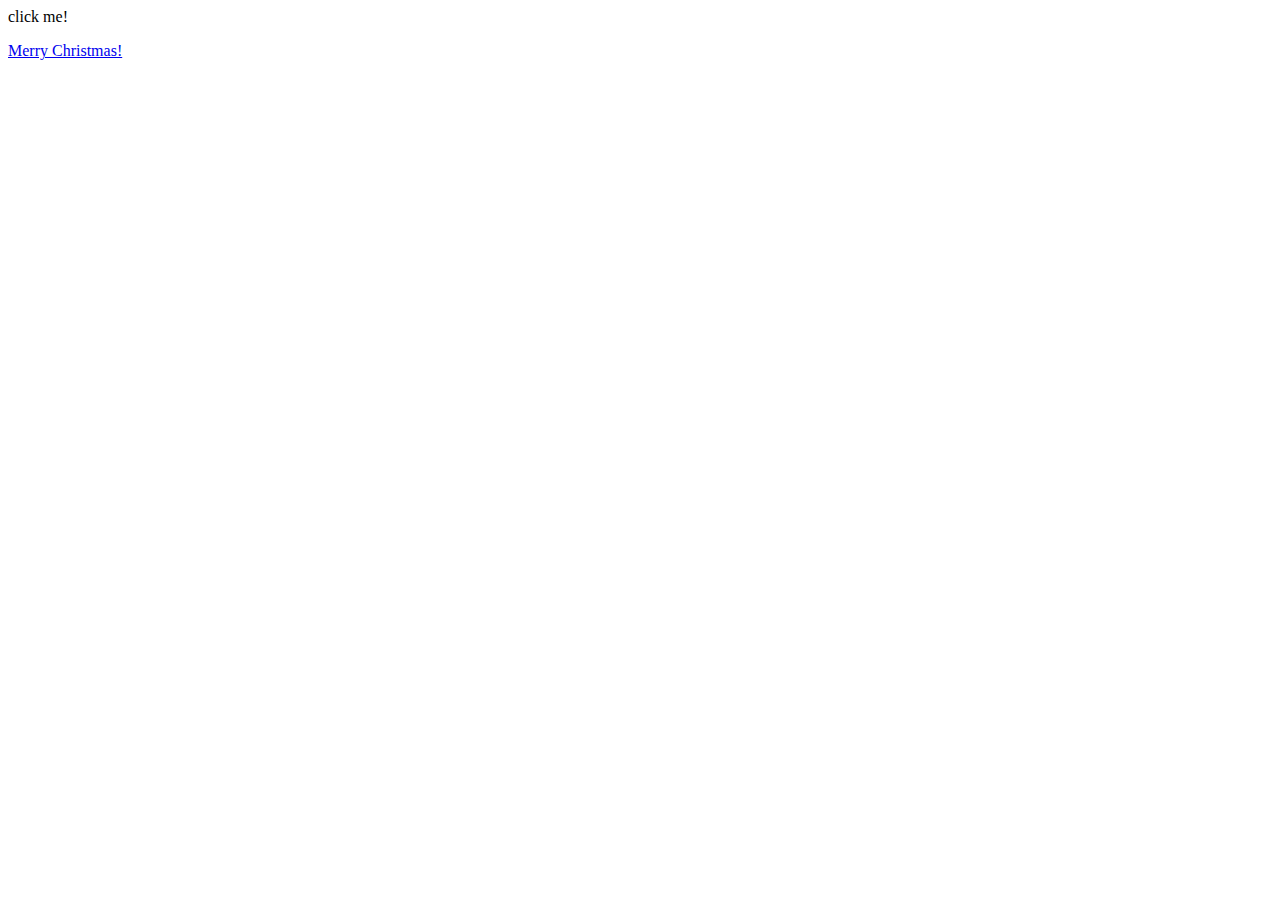
==== index.html @ a42c92ac "Create index.html" ====
<html>
  <head>
    <meta http-equiv="content-type" content="text/html; charset=utf-8">
    <link rel="stylesheet" href="../CSS/X'mas.css">
    <title>We wish you a</title>
  </head>
  <!-- <body style="background-image: url('../Picture/Xmas_login.gif');"> -->
  <body class="transition">
    <!-- transitionは遷移の意味 -->
    <div class="div-m-c">
      <p class="p-click">click me!</p>
      <a class="link-m-c" href="merry_christmas.html">Merry Christmas!</a><br />
    </div>
  </body>
</html>
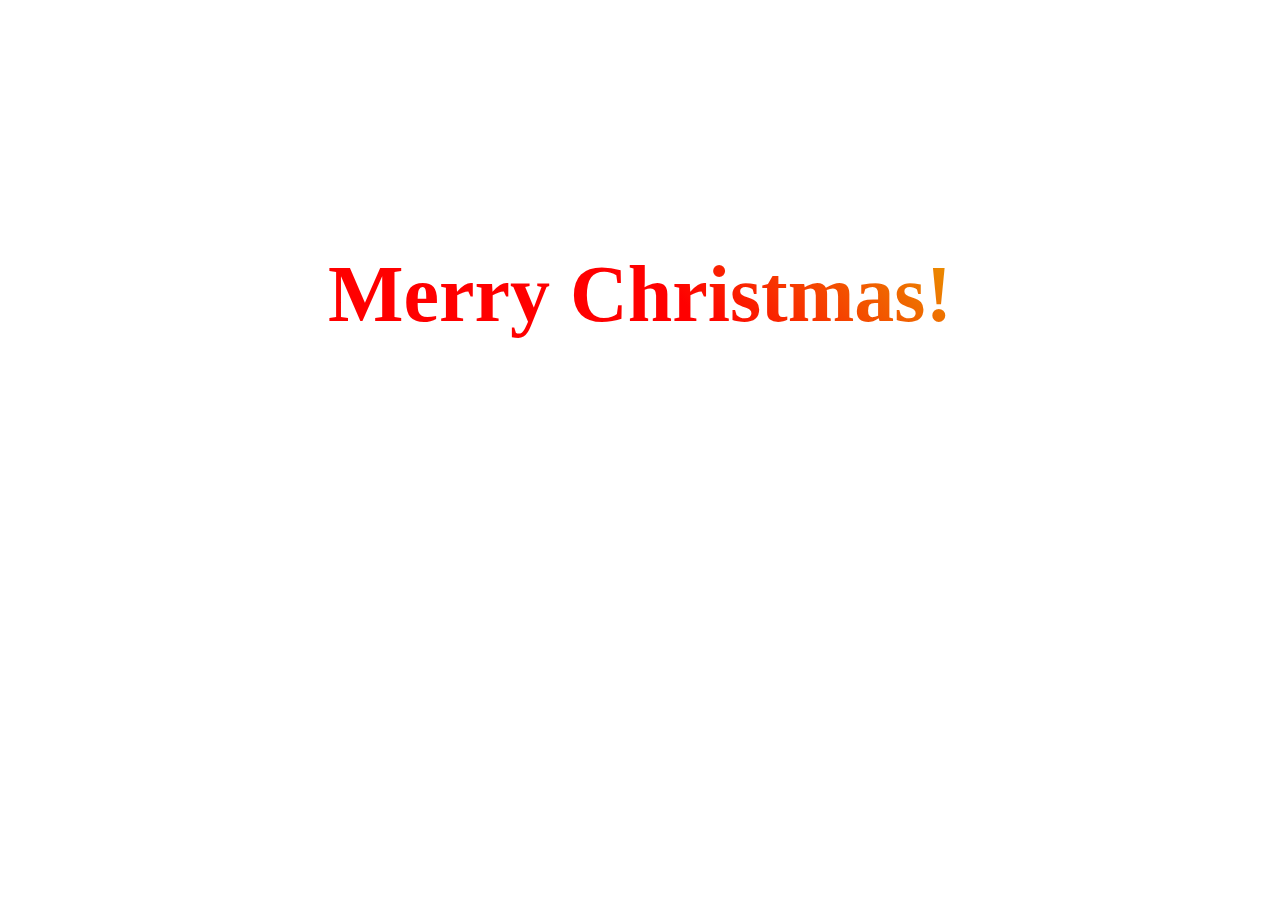
==== commit 149bcddd: "Update index.html" ====
--- a/index.html
+++ b/index.html
@@ -1,7 +1,7 @@
 <html>
   <head>
     <meta http-equiv="content-type" content="text/html; charset=utf-8">
-    <link rel="stylesheet" href="../CSS/X'mas.css">
+    <link rel="stylesheet" href="https://D-sugimoto.github.io/Have_a_merry_Christmas/X'mas.css">
     <title>We wish you a</title>
   </head>
   <!-- <body style="background-image: url('../Picture/Xmas_login.gif');"> -->
